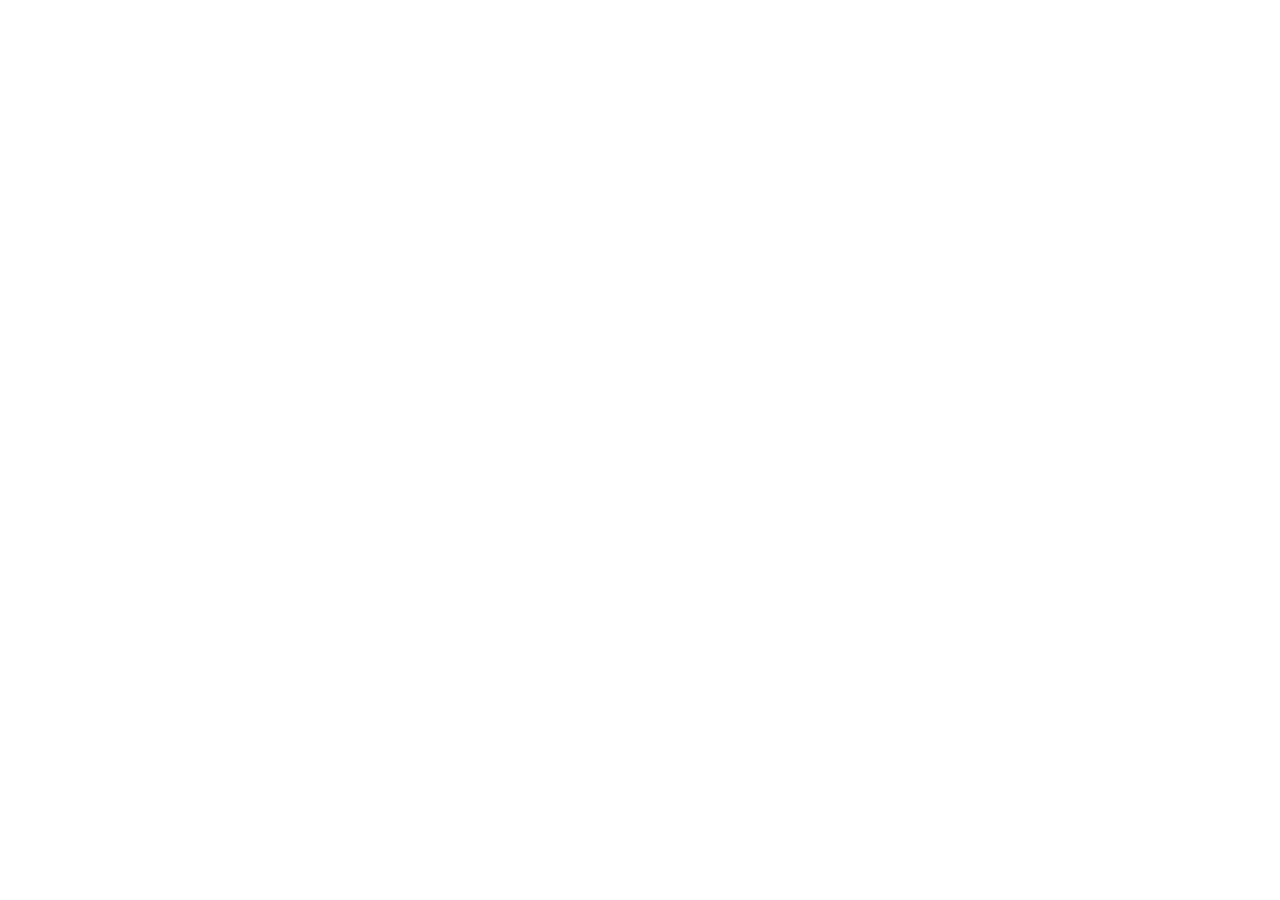
==== task-2/index.html @ 8ea85d9a "created dir and files" ====
<!DOCTYPE html>
<html lang="en">
  <head>
    <meta charset="UTF-8" />
    <meta name="viewport" content="width=device-width, initial-scale=1.0" />
    <title>Document</title>
    <link rel="stylesheet" href="style.css" />
    <script src="script.js"></script>
  </head>
  <body></body>
</html>
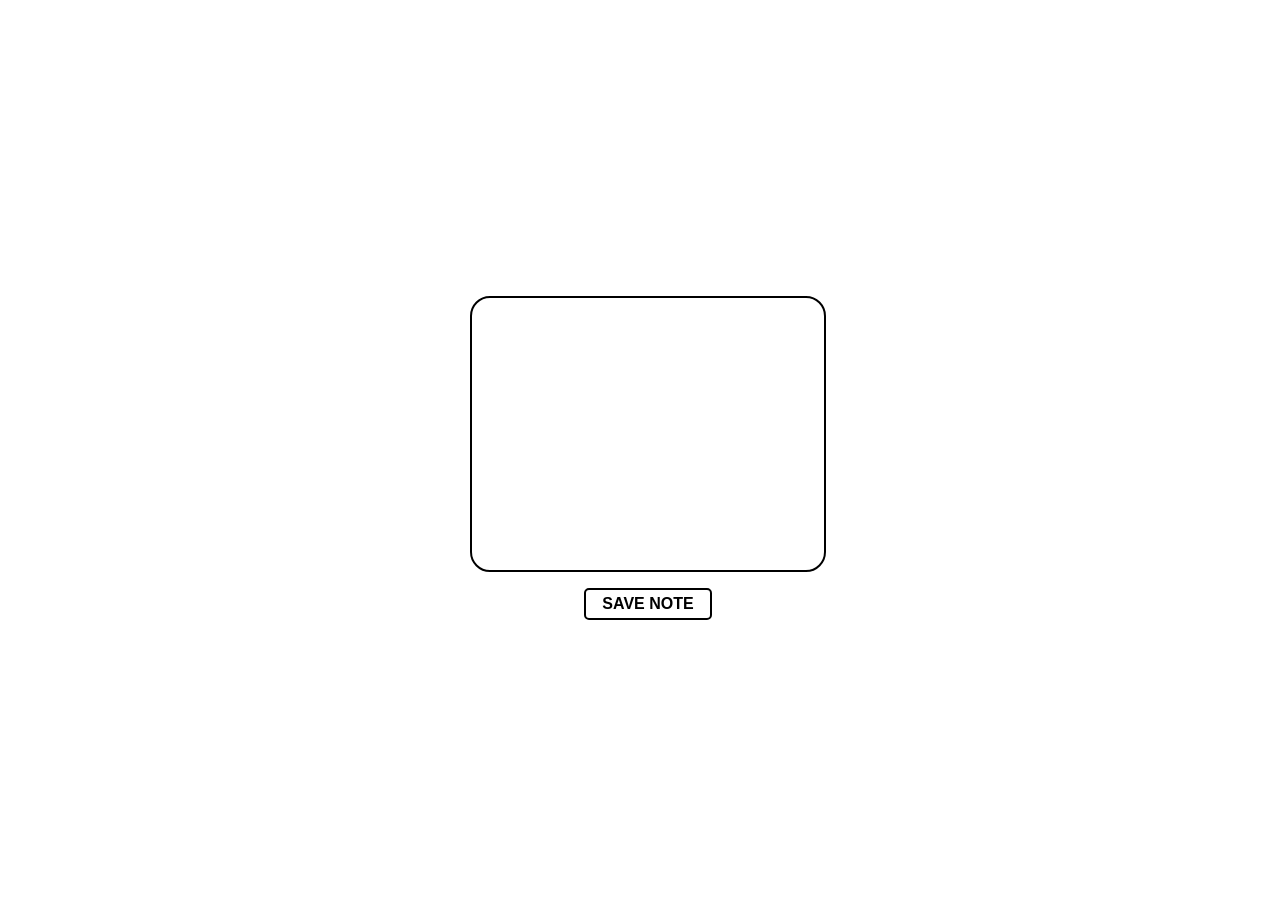
==== commit a92afa20: "task 2 is done" ====
--- a/task-2/index.html
+++ b/task-2/index.html
@@ -5,7 +5,10 @@
     <meta name="viewport" content="width=device-width, initial-scale=1.0" />
     <title>Document</title>
     <link rel="stylesheet" href="style.css" />
-    <script src="script.js"></script>
+    <script defer src="script.js"></script>
   </head>
-  <body></body>
+  <body>
+    <textarea id="myNote"></textarea>
+    <button id="button-task2" type="button">SAVE NOTE</button>
+  </body>
 </html>
--- a/task-2/style.css
+++ b/task-2/style.css
@@ -0,0 +1,50 @@
+html {
+  font-size: 16px;
+  font-family: "Segoe UI", Tahoma, Verdana, sans-serif;
+  font-weight: 600;
+  height: 100vh;
+}
+@media (max-width: 768px) {
+  html {
+    font-size: 8px;
+  }
+}
+
+body {
+  display: flex;
+  flex-direction: column;
+  flex-wrap: wrap;
+  justify-content: center;
+  align-items: center;
+  width: 100%;
+  height: 100%;
+}
+
+textarea {
+  width: 20rem;
+  height: 15rem;
+  resize: none;
+  padding: 1rem;
+  text-align: center;
+  border-radius: 20px;
+  border: black 2px solid;
+  font-size: 1.25rem;
+}
+
+button {
+  width: 8rem;
+  height: 2rem;
+  margin-top: 1rem;
+  border-radius: 5px;
+  cursor: pointer;
+  background-color: white;
+  color: black;
+  border: 2px solid black;
+  font-size: 1rem;
+  font-weight: 550;
+}
+
+button:active {
+  background-color: black;
+  color: white;
+}
